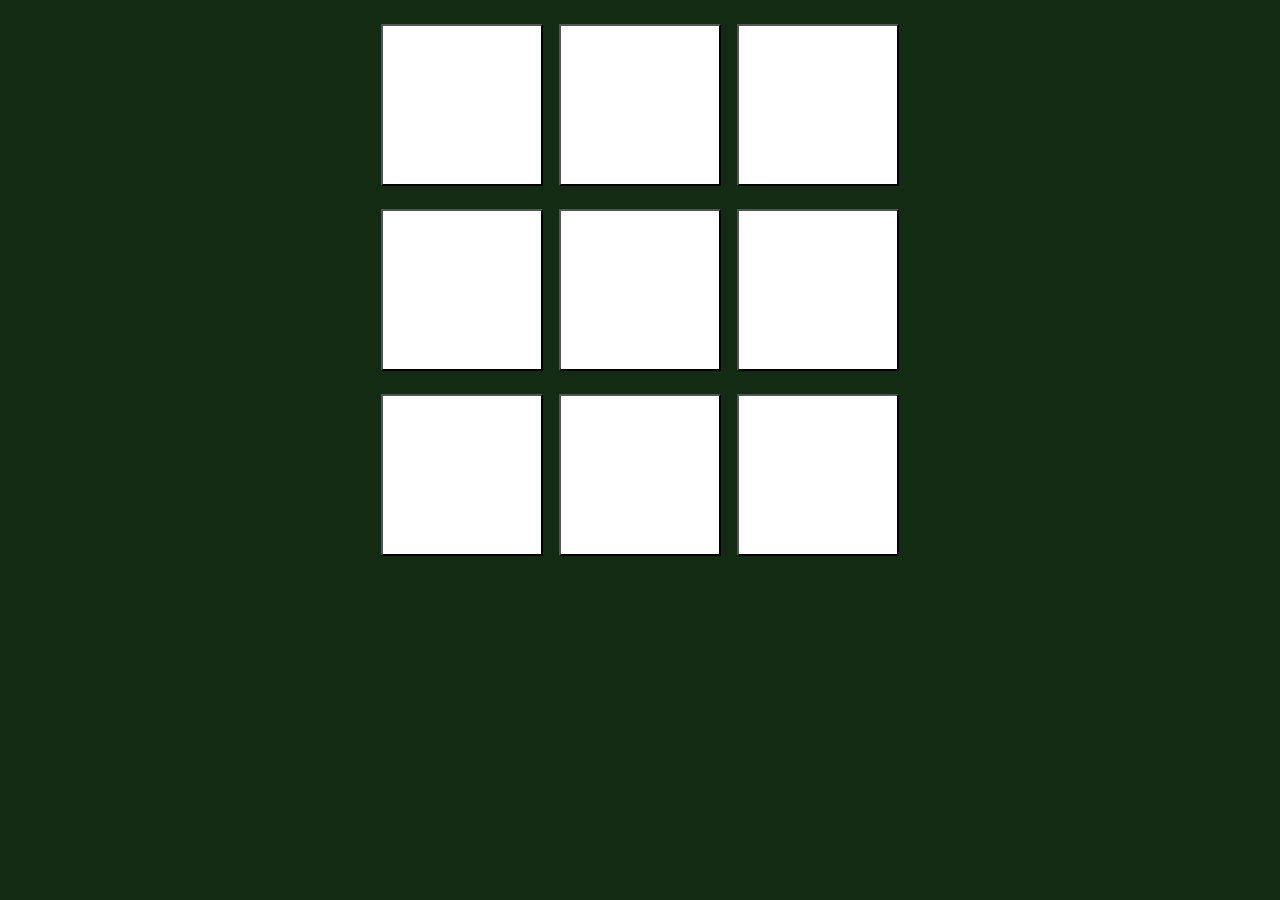
==== index.html @ b0027ae0 "Add files via upload" ====
<!DOCTYPE html>
<html lang="en">
<head>
    <meta charset="UTF-8">
    <meta name="viewport" content="width=device-width, initial-scale=1.0">
    <title>Document</title>
    <link rel="stylesheet" href="style.css">
</head>
<body>
    <h2 class="msg hide">hell</h2>
    <div class="container">
        <div class="game">
            <button class="btn"></button>
            <button class="btn"></button>
            <button class="btn"></button>
            <button class="btn"></button>
            <button class="btn"></button>
            <button class="btn"></button>
            <button class="btn"></button>
            <button class="btn"></button>
            <button class="btn"></button>
            
        </div>
    </div>
    <script src="app.js"></script>
</body>
</html>
---- style.css ----
body{
    background-color: #132a13;
}
.container{

    width: 70vh;
    height: 70vh;
    
    margin: 20px auto;

}
.game{
    height: 60vmin;
    
    display: flex;
    justify-content: center;
    align-items: center;
    flex-wrap: wrap;
    margin-top: 10px;
    gap: 1rem;

}
.btn{
    width: 18vmin;
    height: 18vmin;
    font-size: 50px;
    background-color: white;
    color: black;
    
}
.msg{
    color: white;
    font-size: 50px;
    text-align: center;
    
}
.hide{
    display: none;
}
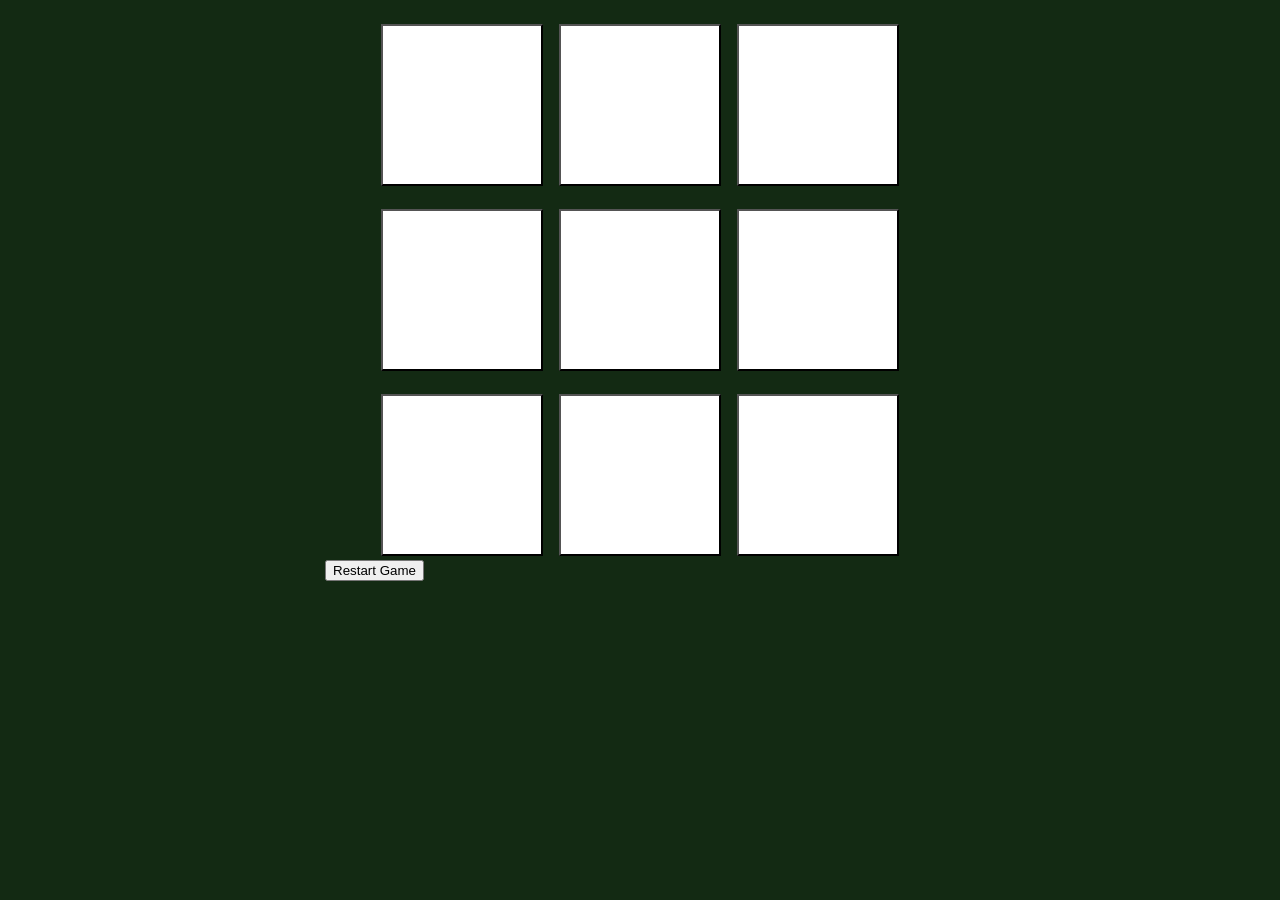
==== commit d90fd787: "Update index.html adding sound effect and reset button" ====
--- a/index.html
+++ b/index.html
@@ -19,9 +19,14 @@
             <button class="btn"></button>
             <button class="btn"></button>
             <button class="btn"></button>
+            <audio id="clickSound" src="/assets/clicksound.mp3"></audio>
+            <audio id="winnersound" src="/assets/winner.mp3"></audio>
+            <audio id="failsound" src="/assets/fail.mp3"></audio>
             
         </div>
+
+        <div class="reset"><Button class="reset-button">Restart Game</Button></div>
     </div>
     <script src="app.js"></script>
 </body>
-</html>+</html>
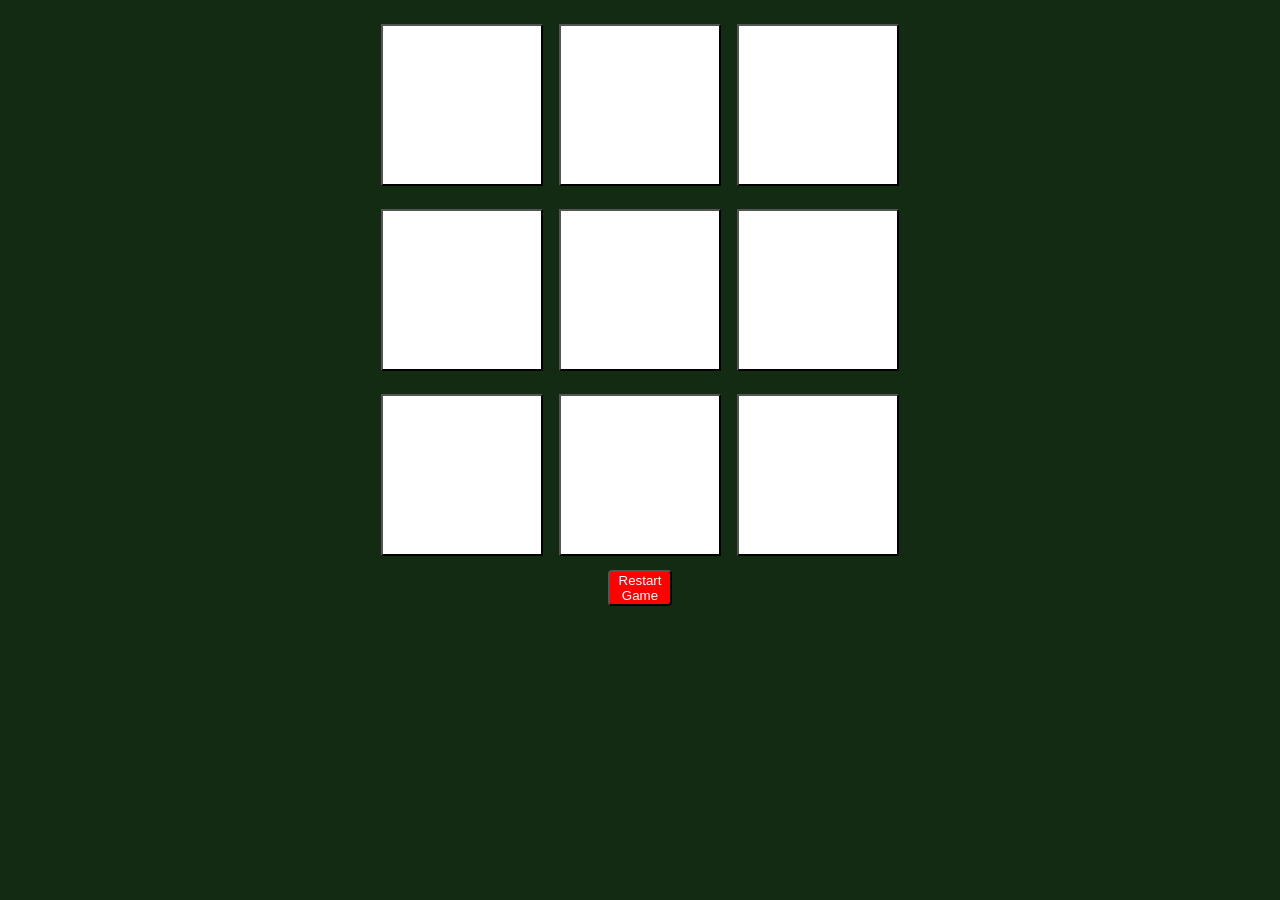
==== commit cb536587: "Update index.html" ====
--- a/index.html
+++ b/index.html
@@ -19,9 +19,10 @@
             <button class="btn"></button>
             <button class="btn"></button>
             <button class="btn"></button>
-            <audio id="clickSound" src="/assets/clicksound.mp3"></audio>
-            <audio id="winnersound" src="/assets/winner.mp3"></audio>
-            <audio id="failsound" src="/assets/fail.mp3"></audio>
+            <audio id="clickSound" src="./assets/clicksound.mp3"></audio>
+<audio id="winnersound" src="./assets/winner.mp3"></audio>
+<audio id="failsound" src="./assets/fail.mp3"></audio>
+
             
         </div>
 
--- a/style.css
+++ b/style.css
@@ -36,4 +36,35 @@
 }
 .hide{
     display: none;
-}+}
+.reset{
+    width: 4rem;
+    margin: 10px auto;
+    cursor: pointer;
+   
+}
+.reset button{
+    cursor: pointer;
+     background-color: red;
+     color: white;
+     border-radius:4px ;
+}
+.reset button:hover{
+    cursor: pointer;
+     background-color:rgb(226, 17, 17);
+     color: white;
+}
+
+
+@media (max-width: 600px){
+    .container{
+
+    width: 30vh;
+    height: 30vh;
+    
+
+}
+.reset{
+    margin-top: 20px;
+}
+}
